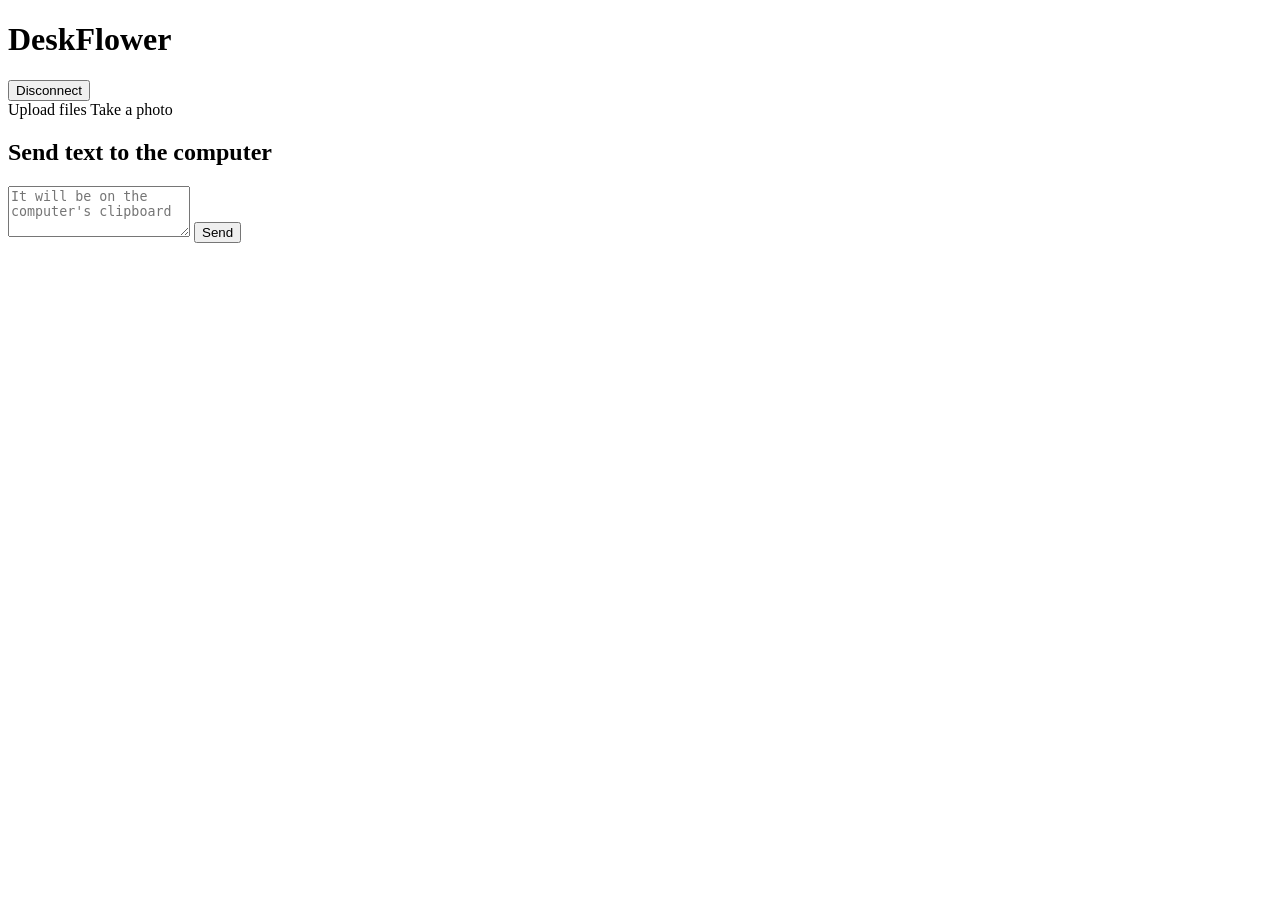
==== src/web/assets/index.html @ 0af8bdaa "DeskFlower 0.1.13 Shares keyboard, mouse, clipboard and files between computers on the local network" ====
<!doctype html>
<html lang="en">
<head>
  <meta charset="utf-8">
  <meta name="viewport" content="width=device-width, initial-scale=1, viewport-fit=cover">
  <meta name="color-scheme" content="light dark">
  <title>DeskFlower</title>
  <link rel="stylesheet" href="/app.css">
  <script src="/app.js" defer></script>
</head>
<body>
  <header>
    <div>
      <h1>DeskFlower</h1>
      <p id="device" class="muted"></p>
    </div>
    <button id="logout" class="ghost" type="button">Disconnect</button>
  </header>

  <main>
    <section class="actions">
      <label class="button primary">
        <input id="pick-files" type="file" multiple hidden>
        Upload files
      </label>
      <label class="button">
        <input id="take-photo" type="file" accept="image/*,video/*" capture="environment" hidden>
        Take a photo
      </label>
    </section>

    <ul id="uploads" class="uploads"></ul>

    <section class="card">
      <h2>Send text to the computer</h2>
      <form id="text-form">
        <textarea id="text" rows="3" placeholder="It will be on the computer's clipboard"></textarea>
        <button class="primary" type="submit">Send</button>
      </form>
    </section>

    <section>
      <nav id="crumbs" class="crumbs" aria-label="Folder"></nav>
      <p id="empty" class="muted" hidden>This folder is empty.</p>
      <ul id="files" class="files"></ul>
    </section>
  </main>

  <div id="toast" class="toast" role="status" hidden></div>
</body>
</html>
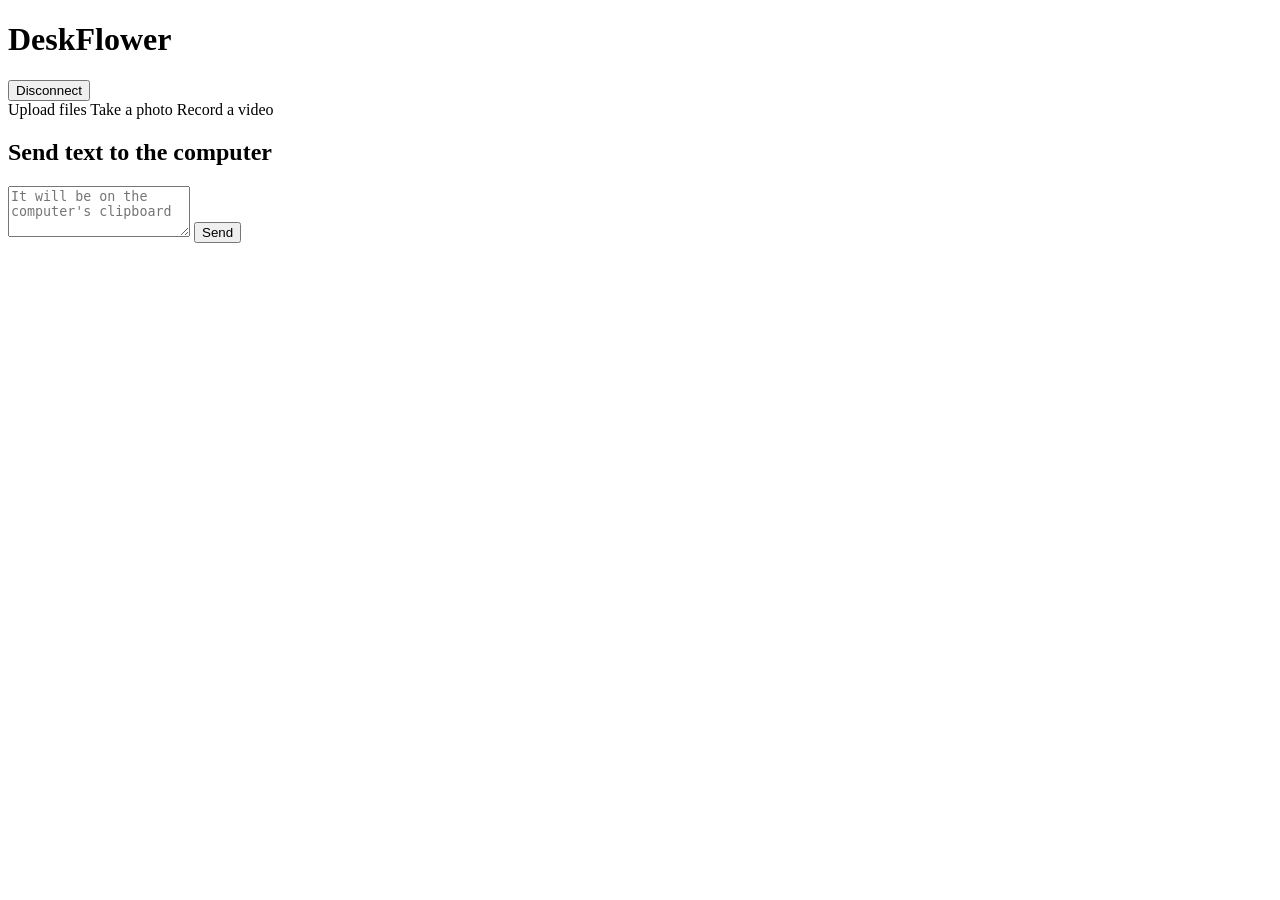
==== commit 4c734631: "Shared folder rules, received files apart, platform tests, camera buttons - Shared folder: never the" ====
--- a/src/web/assets/index.html
+++ b/src/web/assets/index.html
@@ -19,13 +19,18 @@
 
   <main>
     <section class="actions">
+      <!-- One kind per camera button: with several in accept, phones open the gallery instead. -->
       <label class="button primary">
         <input id="pick-files" type="file" multiple hidden>
         Upload files
       </label>
       <label class="button">
-        <input id="take-photo" type="file" accept="image/*,video/*" capture="environment" hidden>
+        <input id="take-photo" type="file" accept="image/*" capture="environment" hidden>
         Take a photo
+      </label>
+      <label class="button">
+        <input id="record-video" type="file" accept="video/*" capture="environment" hidden>
+        Record a video
       </label>
     </section>
 
